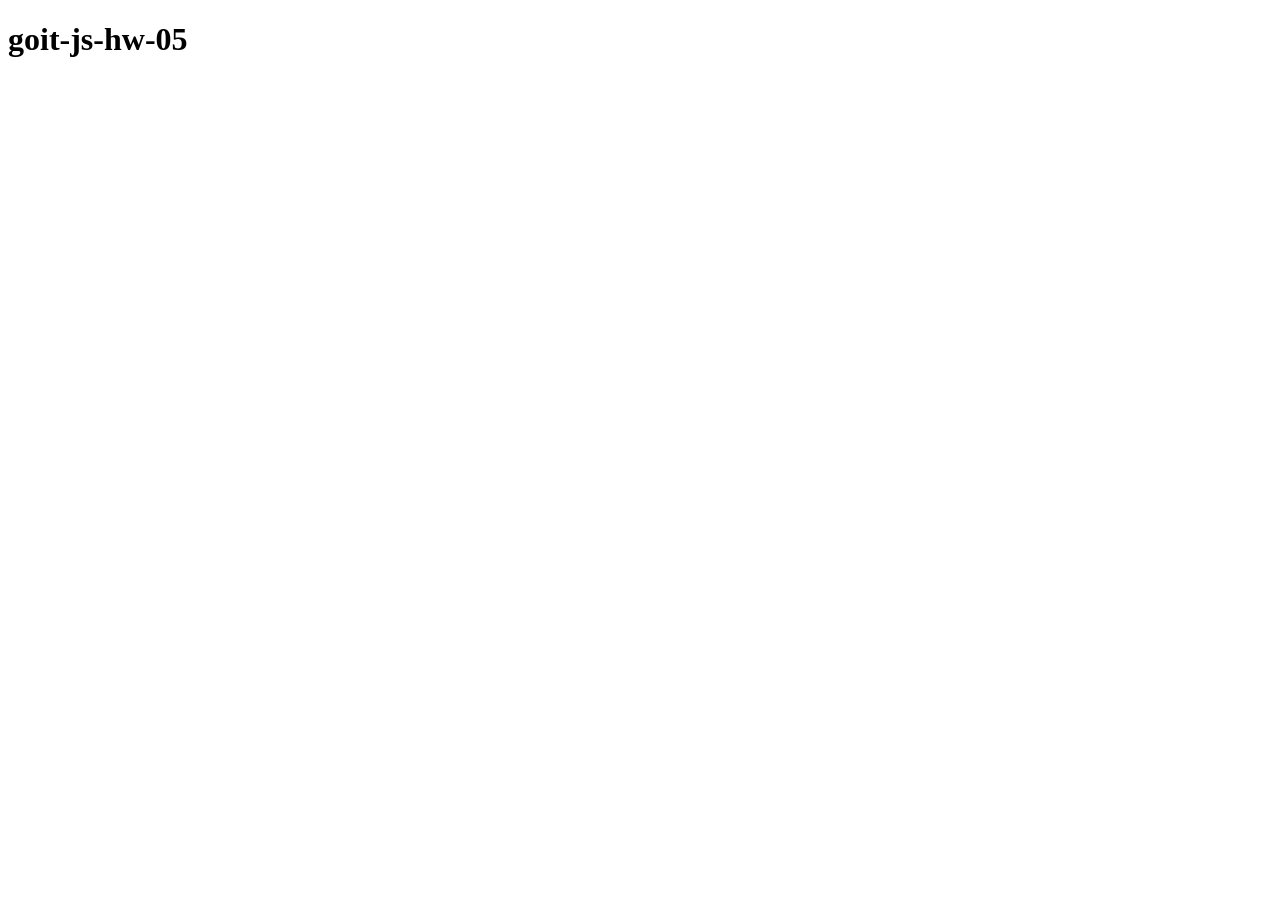
==== index.html @ bac32888 "Initial commit" ====
<!DOCTYPE html>
<html lang="en">
  <head>
    <meta charset="UTF-8" />
    <meta name="viewport" content="width=device-width, initial-scale=1.0" />
    <link rel="icon" href="data:," />
    <title>goit-js-hw-05</title>
  </head>
  <body>
    <header></header>
    
    <main><h1>goit-js-hw-05</h1></main>
    

    <footer></footer>
    <script src="./js/task-1.js" defer></script>
    <script src="./js/task-2.js" defer></script>
    <script src="./js/task-3.js" defer></script>
    <script src="./js/task-4.js" defer></script>
  </body>
</html>
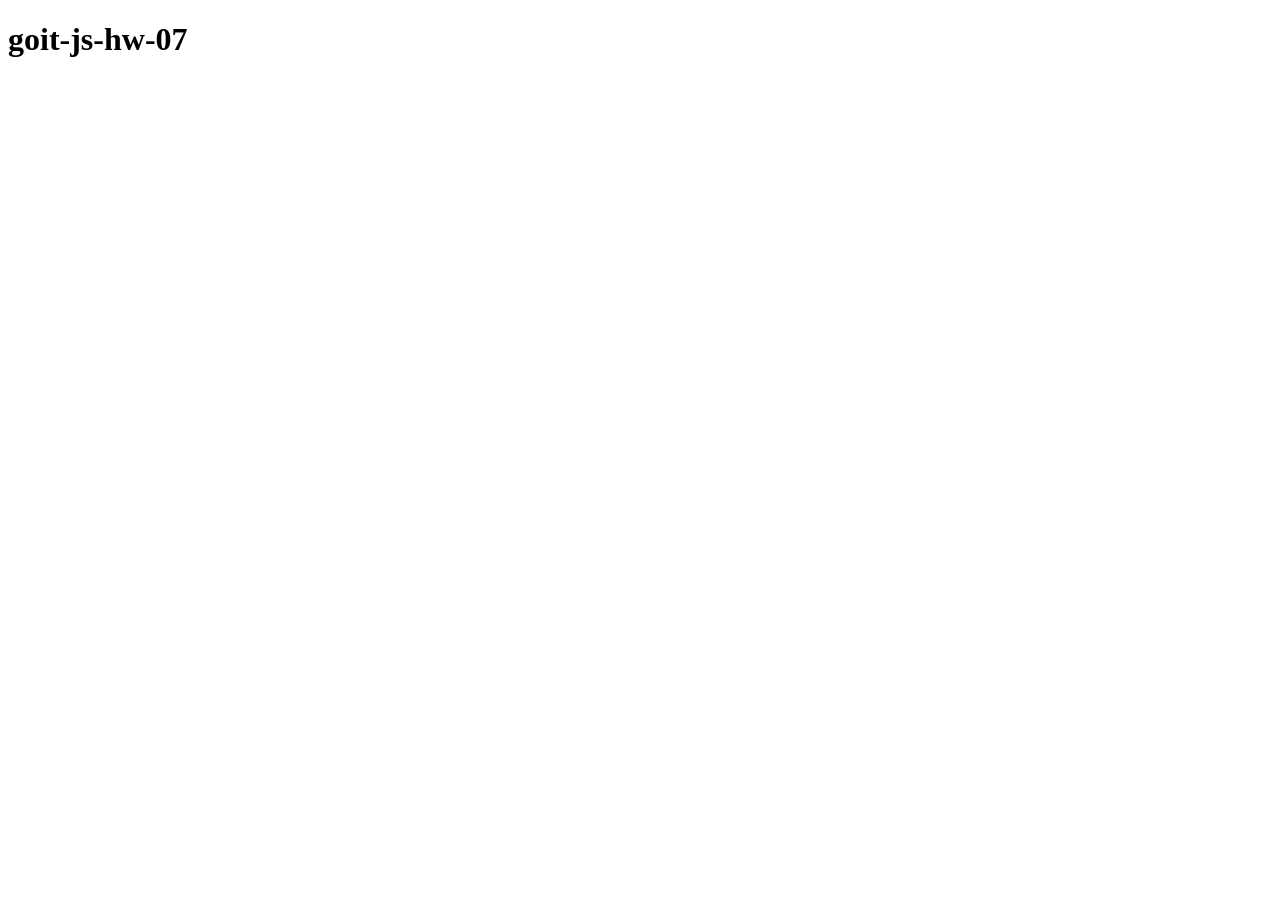
==== commit 672caaf8: "Update index.html" ====
--- a/index.html
+++ b/index.html
@@ -4,12 +4,12 @@
     <meta charset="UTF-8" />
     <meta name="viewport" content="width=device-width, initial-scale=1.0" />
     <link rel="icon" href="data:," />
-    <title>goit-js-hw-05</title>
+    <title>goit-js-hw-07</title>
   </head>
   <body>
     <header></header>
     
-    <main><h1>goit-js-hw-05</h1></main>
+    <main><h1>goit-js-hw-07</h1></main>
     
 
     <footer></footer>
@@ -17,5 +17,6 @@
     <script src="./js/task-2.js" defer></script>
     <script src="./js/task-3.js" defer></script>
     <script src="./js/task-4.js" defer></script>
+    <script src="./js/task-5.js" defer></script>
   </body>
 </html>
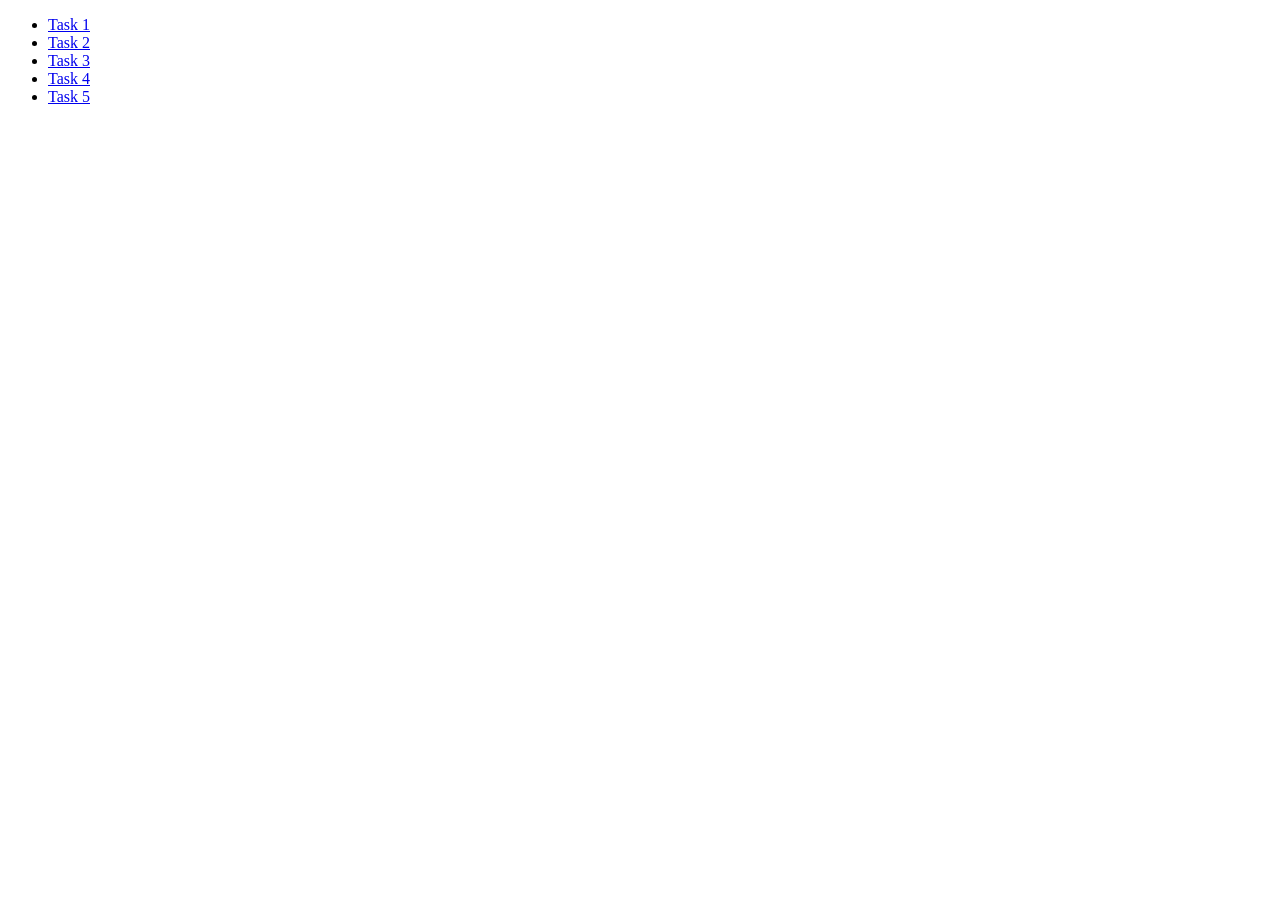
==== commit 489e9390: "home work 07 DOM events finished" ====
--- a/index.html
+++ b/index.html
@@ -2,21 +2,18 @@
 <html lang="en">
   <head>
     <meta charset="UTF-8" />
+    <meta http-equiv="X-UA-Compatible" content="IE=edge" />
     <meta name="viewport" content="width=device-width, initial-scale=1.0" />
-    <link rel="icon" href="data:," />
-    <title>goit-js-hw-07</title>
+    <title>Homework 7</title>
+    <link rel="stylesheet" href="./css/common.css" />
   </head>
   <body>
-    <header></header>
-    
-    <main><h1>goit-js-hw-07</h1></main>
-    
-
-    <footer></footer>
-    <script src="./js/task-1.js" defer></script>
-    <script src="./js/task-2.js" defer></script>
-    <script src="./js/task-3.js" defer></script>
-    <script src="./js/task-4.js" defer></script>
-    <script src="./js/task-5.js" defer></script>
+    <ul>
+      <li><a href="./task-1.html">Task 1</a></li>
+      <li><a href="./task-2.html">Task 2</a></li>
+      <li><a href="./task-3.html">Task 3</a></li>
+      <li><a href="./task-4.html">Task 4</a></li>
+      <li><a href="./task-5.html">Task 5</a></li>
+    </ul>
   </body>
 </html>
